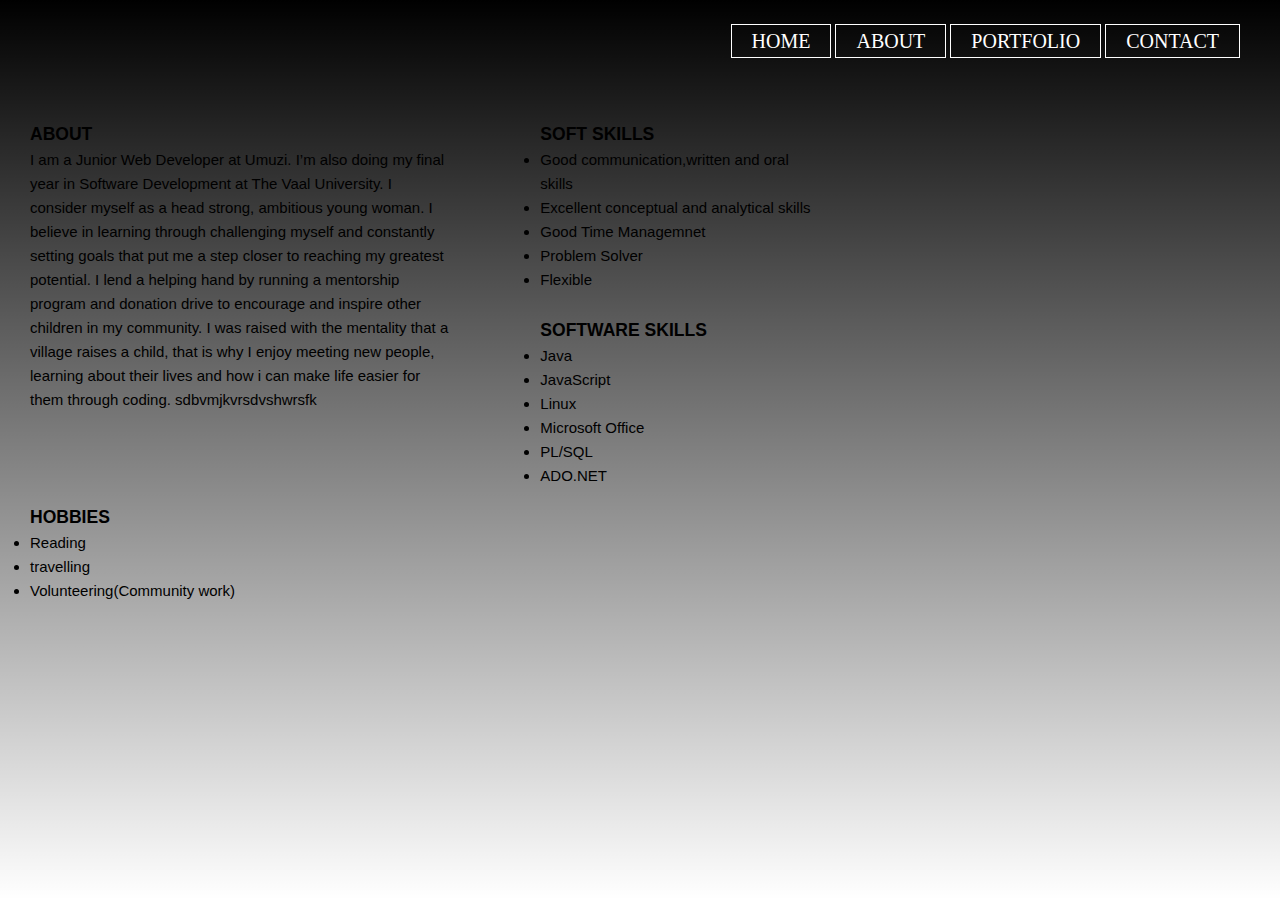
==== about.html @ eb9a4f16 "Add files via upload" ====
<!DOCTYPE html>
<html>
  <head>
    <meta charset="utf-8">
      <meta name="Author" content = "latifa simbini">
	    <meta name="viewport" content="width= device-width">
    <title>RESUME WEBSITE</title>
    <link rel="stylesheet" href="style.css">
  </head>
  <body>
    <header>
     <div class="row">
	 <nav>
	 <ul class="main-nav">
	<li class="active"><a href="index.html"> HOME </a></li>
		<li class="active"><a href="about.html"> ABOUT </a></li>
		<li class="active"><a href="portfolio.html"> PORTFOLIO </a></li>
		<li class="active"><a href="contact.html"> CONTACT </a></li>
	 </ul>
	 </nav>
	  </div>
	   <div class="wrapper">
        <div>
            <h3>ABOUT</h3>
		<p>I am a Junior Web Developer at Umuzi.
I’m also doing my final year in Software Development at The Vaal University.
 I consider myself as a head strong, ambitious young woman.
I believe in learning through challenging myself and constantly setting goals that put me a step closer to reaching my greatest potential.
I lend a helping hand by running a mentorship program and donation drive to encourage and inspire other children in my community. I was raised with the mentality that a village raises a child, that is why I enjoy meeting new people,
learning about their lives and how i can make life easier for them through coding.

		sdbvmjkvrsdvshwrsfk</p>
		<br>
        </div>
        <div>
          <ul>
            <h3>SOFT SKILLS</h3>
            <li>Good communication,written and oral skills</li>
            <li>Excellent conceptual and analytical skills</li>
              <li>Good Time Managemnet</li>
              <li>Problem Solver</li>
              <li>Flexible</li>
          </ul>
		  <br>
          <ul>
            <h3>SOFTWARE SKILLS</h3>
            <li>Java</li>
            <li>JavaScript</li>
            <li>Linux</li>
            <li>Microsoft Office</li>
            <li>PL/SQL</li>
            <li>ADO.NET</li>
          </ul>

        </div>
		 <div>

		 <h3>HOBBIES</h3>
         <li>Reading</li>
		 <li>travelling </li>
		 <li>Volunteering(Community work)</li>
        </div>
		<div>


        </div>
  </header>


  </body>
</html>
---- style.css ----
*{
	margin: 0;
	padding: 0;
}

header{
	background-image:linear-gradient(rgba(0,0,0,5),rgba(0,0,0,0));
	height:100vh;
	background-size: cover;
	background-position:center;
}
.main-nav{
	float:right;
	list-style:none;
	margin-top: 30px;
}
.main-nav li{
	display:inline-block;
}
.main-nav li a{
	color:#ffffff;
	text-decoration: none;
	padding: 5px 20px;
	font-family:sans-sarif;
	font-size:20px;

}
.main-nav li.active a{
	border: 1px solid #ffffff;
}
.main-nav li a:hover{
	border:solid #ffffff;
}
.row{
	max-width: 1200px;
	margin: auto;
}
.texti{
	position:absolute;
	width: 1200px;
	margin-top: 0px;
	margin-left: 0px;
}
h1{
	color: #ffffff;
	text-transform:uppercase;
	font-size:40px;
	text-align:center;
	padding-top:200px;

}
.button{
	margin-top:50px;
	margin-left:350px;
}
.btn{
	border:2px solid #ffffff;
	padding:10px 30px;
	color:#ffffff;
	text-decoration:none;
	margin-right: 15px;
	font-size:20px;
	text-transform:uppercase;
}
.wrapper{
	font-family: sans-serif;
	font-size: oblique;
line-height: 1.6;
font-size:15px;
padding-top:120px;
padding-left: 30px;
display: grid;
grid-template-columns: 60% 40%;
grid-column-gap:6em;
grid-row-gap:1em;
}

.contact h1{
color: #ffffff;
	text-transform:uppercase;
	font-style: oblique;
	font-size:60px;
	text-align:center;
	padding-top:100px;
}

.contact h3{
text-transform:uppercase;
	font-size:20px;
	text-align:center;
	padding-top:40px;

}
.contact h3{
	line-height:1.9;
	font-size:20px;


}
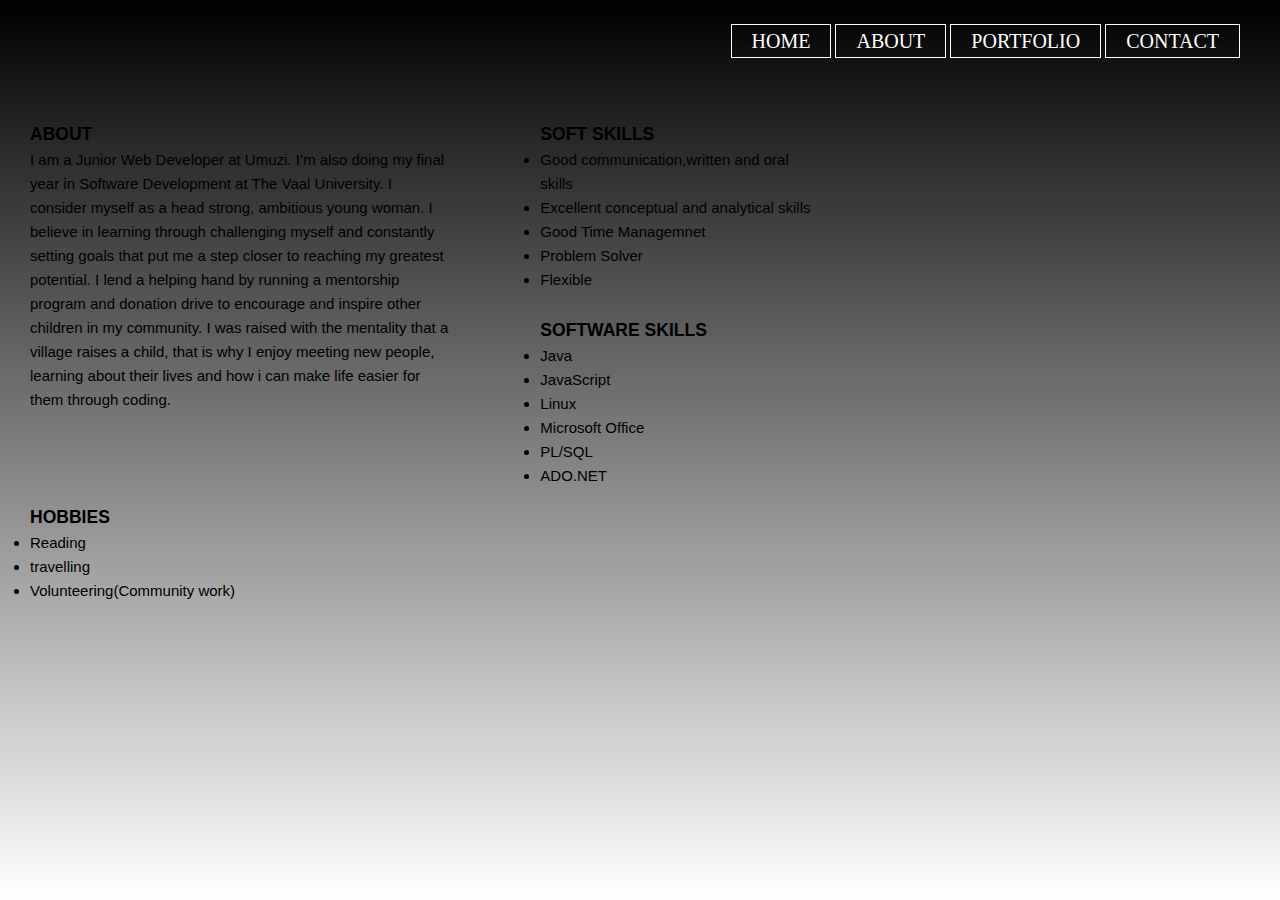
==== commit c98a25a4: "Update about.html" ====
--- a/about.html
+++ b/about.html
@@ -29,7 +29,7 @@
 I lend a helping hand by running a mentorship program and donation drive to encourage and inspire other children in my community. I was raised with the mentality that a village raises a child, that is why I enjoy meeting new people,
 learning about their lives and how i can make life easier for them through coding.
 
-		sdbvmjkvrsdvshwrsfk</p>
+		</p>
 		<br>
         </div>
         <div>
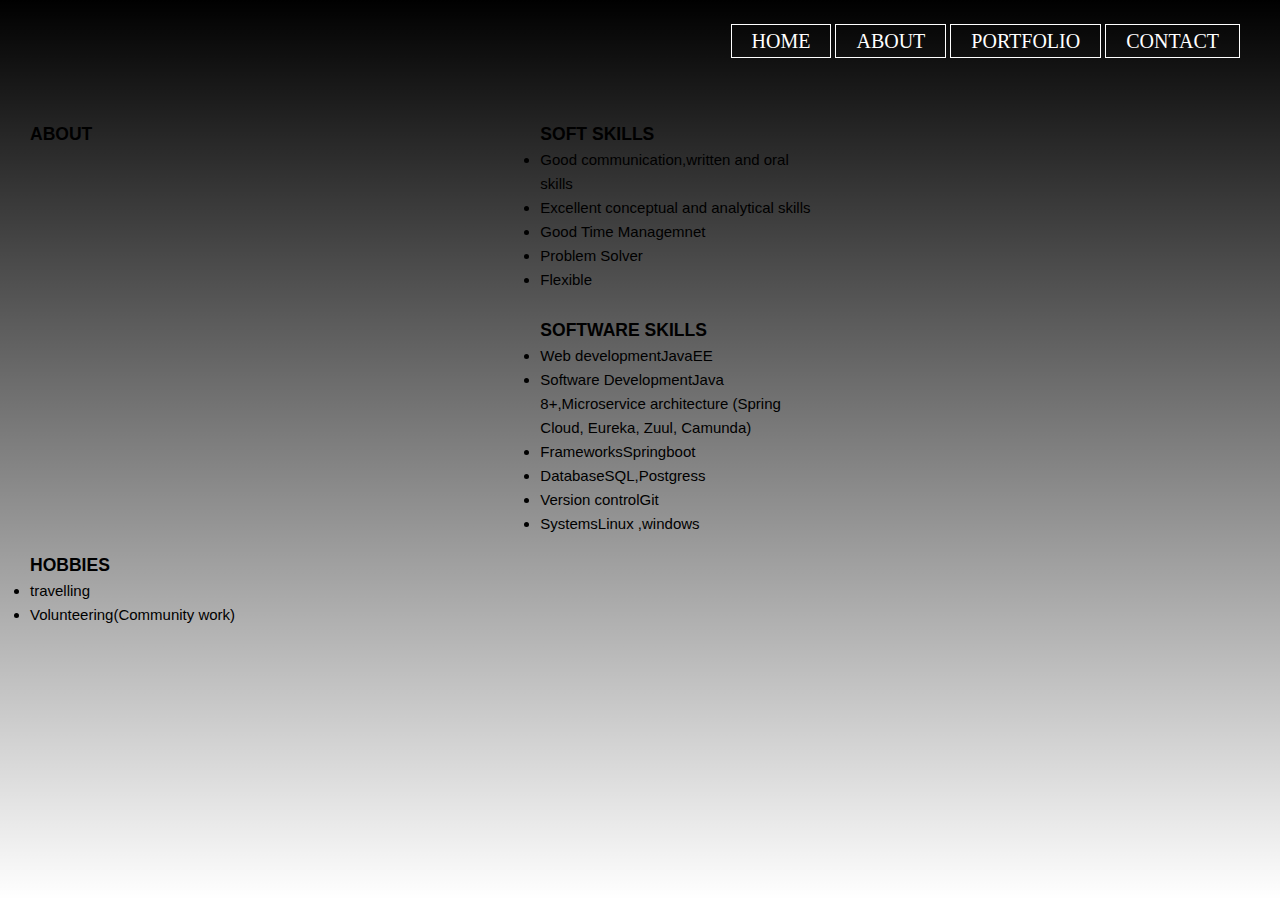
==== commit 55dc1d55: "update skills" ====
--- a/about.html
+++ b/about.html
@@ -22,12 +22,10 @@
 	   <div class="wrapper">
         <div>
             <h3>ABOUT</h3>
-		<p>I am a Junior Web Developer at Umuzi.
-I’m also doing my final year in Software Development at The Vaal University.
- I consider myself as a head strong, ambitious young woman.
-I believe in learning through challenging myself and constantly setting goals that put me a step closer to reaching my greatest potential.
-I lend a helping hand by running a mentorship program and donation drive to encourage and inspire other children in my community. I was raised with the mentality that a village raises a child, that is why I enjoy meeting new people,
-learning about their lives and how i can make life easier for them through coding.
+		<pI am a woman who is headstrong and ambitious. 
+		    I believe in learning through challenging myself and constantly setting goals that put me a step closer to reaching my greatest potential.
+		    I also do community work like mentor-ship programs and donation drives to encourage and inspire other children in my community.
+		    I believe in the philosophy that it takes a village to raises a child, that is why I enjoy meeting new people, learning about their lives and how I can make life easier for them.
 
 		</p>
 		<br>
@@ -44,19 +42,23 @@
 		  <br>
           <ul>
             <h3>SOFTWARE SKILLS</h3>
-            <li>Java</li>
-            <li>JavaScript</li>
-            <li>Linux</li>
-            <li>Microsoft Office</li>
-            <li>PL/SQL</li>
-            <li>ADO.NET</li>
+            <li>Web developmentJavaEE
+</li>
+            <li>Software DevelopmentJava 8+,Microservice architecture (Spring Cloud, Eureka, Zuul, Camunda)</li>
+            <li>FrameworksSpringboot
+</li>
+            <li>DatabaseSQL,Postgress
+</li>
+            <li>Version controlGit
+</li>
+            <li>SystemsLinux
+,windows</li>
           </ul>
 
         </div>
 		 <div>
 
 		 <h3>HOBBIES</h3>
-         <li>Reading</li>
 		 <li>travelling </li>
 		 <li>Volunteering(Community work)</li>
         </div>
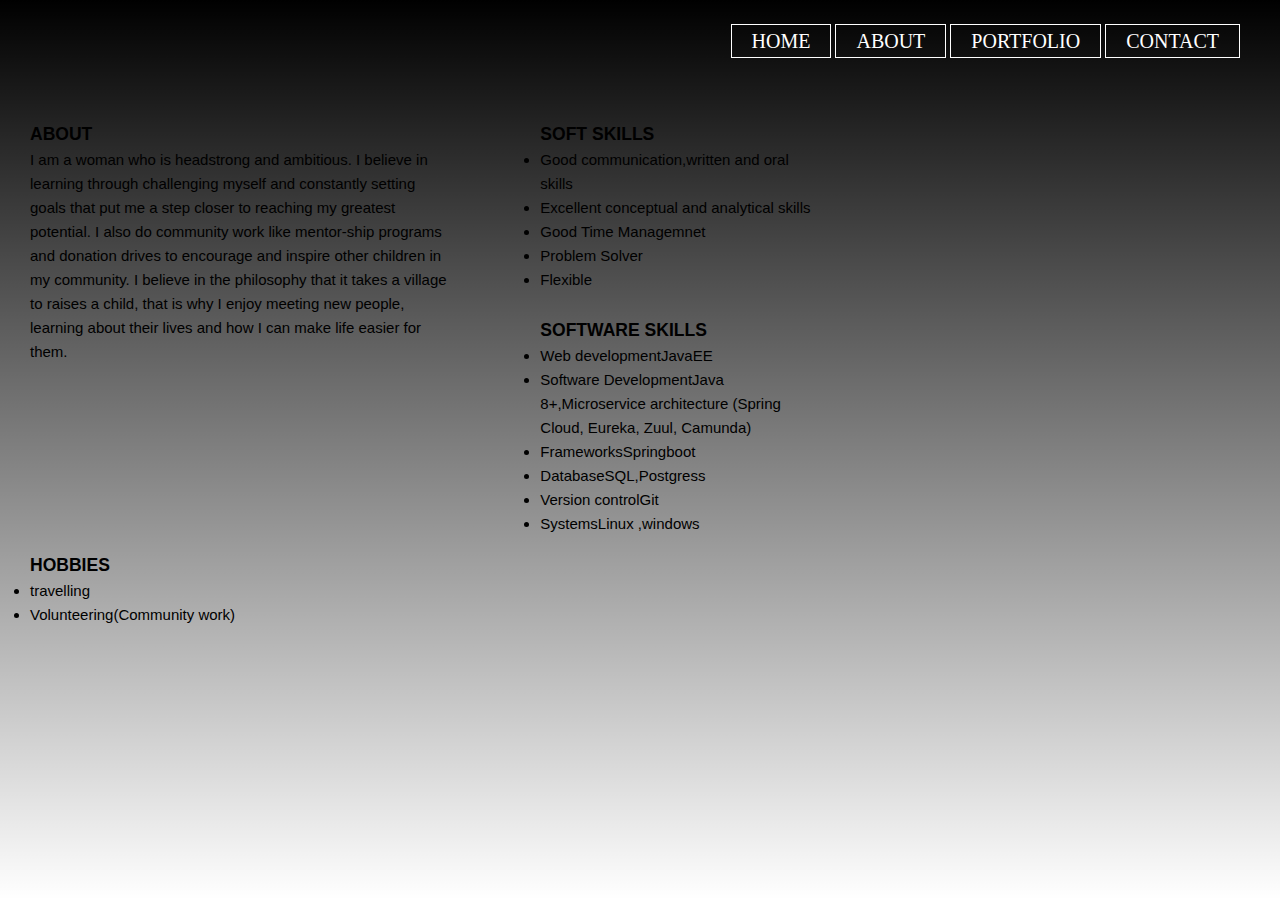
==== commit 2f7b6114: "Update about.html" ====
--- a/about.html
+++ b/about.html
@@ -22,11 +22,11 @@
 	   <div class="wrapper">
         <div>
             <h3>ABOUT</h3>
-		<pI am a woman who is headstrong and ambitious. 
+		<p>I am a woman who is headstrong and ambitious. 
 		    I believe in learning through challenging myself and constantly setting goals that put me a step closer to reaching my greatest potential.
 		    I also do community work like mentor-ship programs and donation drives to encourage and inspire other children in my community.
-		    I believe in the philosophy that it takes a village to raises a child, that is why I enjoy meeting new people, learning about their lives and how I can make life easier for them.
-
+		    I believe in the philosophy that it takes a village to raises a child, that is why I enjoy meeting new people, 
+		    learning about their lives and how I can make life easier for them.
 		</p>
 		<br>
         </div>
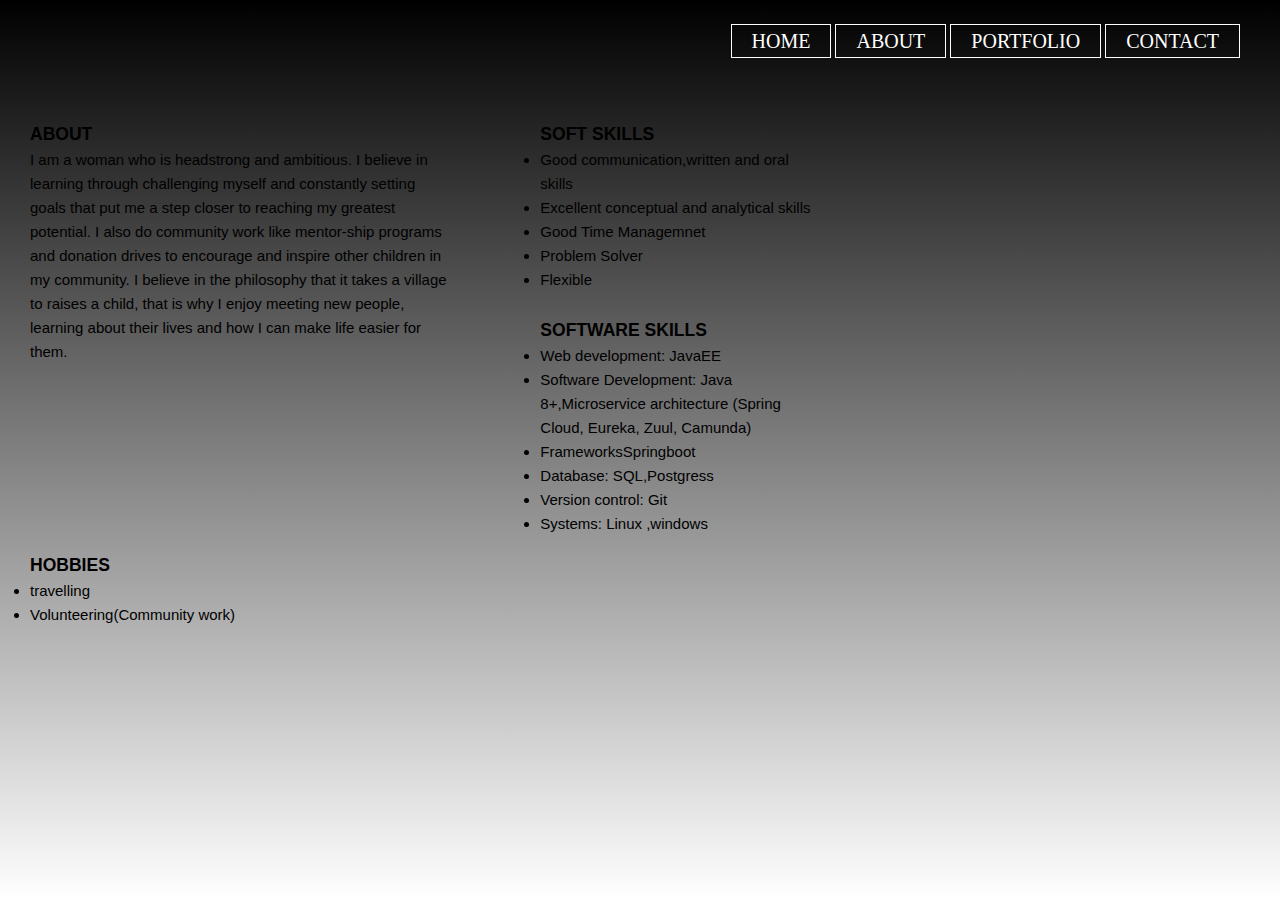
==== commit a227376f: "Update about.html" ====
--- a/about.html
+++ b/about.html
@@ -42,16 +42,16 @@
 		  <br>
           <ul>
             <h3>SOFTWARE SKILLS</h3>
-            <li>Web developmentJavaEE
+            <li>Web development: JavaEE
 </li>
-            <li>Software DevelopmentJava 8+,Microservice architecture (Spring Cloud, Eureka, Zuul, Camunda)</li>
+            <li>Software Development: Java 8+,Microservice architecture (Spring Cloud, Eureka, Zuul, Camunda)</li>
             <li>FrameworksSpringboot
 </li>
-            <li>DatabaseSQL,Postgress
+            <li>Database: SQL,Postgress
 </li>
-            <li>Version controlGit
+            <li>Version control: Git
 </li>
-            <li>SystemsLinux
+            <li>Systems: Linux
 ,windows</li>
           </ul>
 
